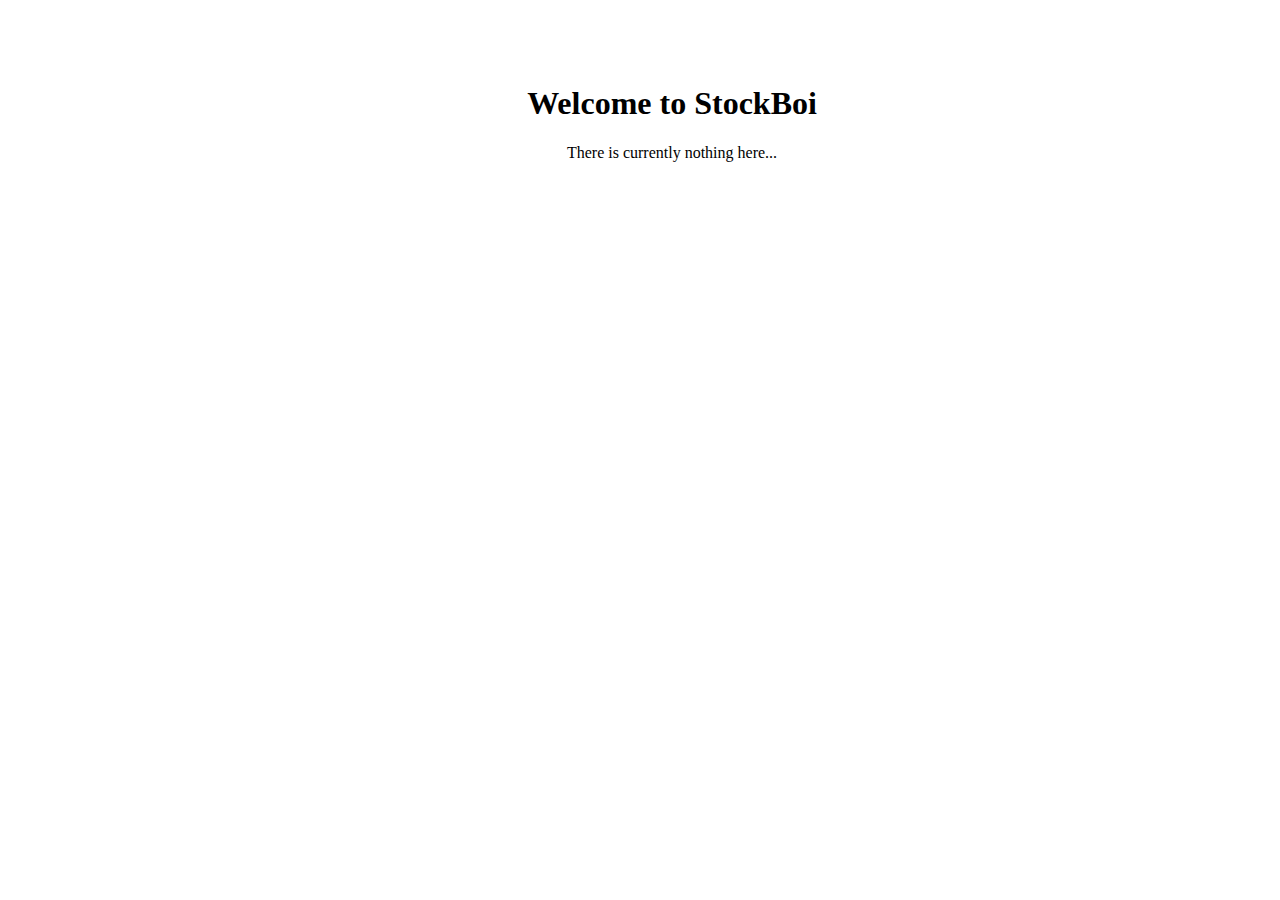
==== index.html @ 0d64872d "set up blank homepage with embedded styling" ====
<!DOCTYPE html>
<html lang="en" dir="ltr">
    <head>
        <!-- meta data -->
        <meta charset="utf-8">
        <meta http-equiv="X-UA-Compatible" content="IE=edge">
        <meta name="viewport" content="width=device-width, initial-scale=1">

        <!-- css pages -->
        <link rel="stylesheet" href="cssFiles/style.css">

        <!-- document info -->
        <title>StockBoi</title>

    </head>

    <body style="width: 95%; text-align: center; padding: 5%; margin: auto;">
        <h1>Welcome to StockBoi</h1>
        <p>There is currently nothing here...</p>
    </body>
</html>
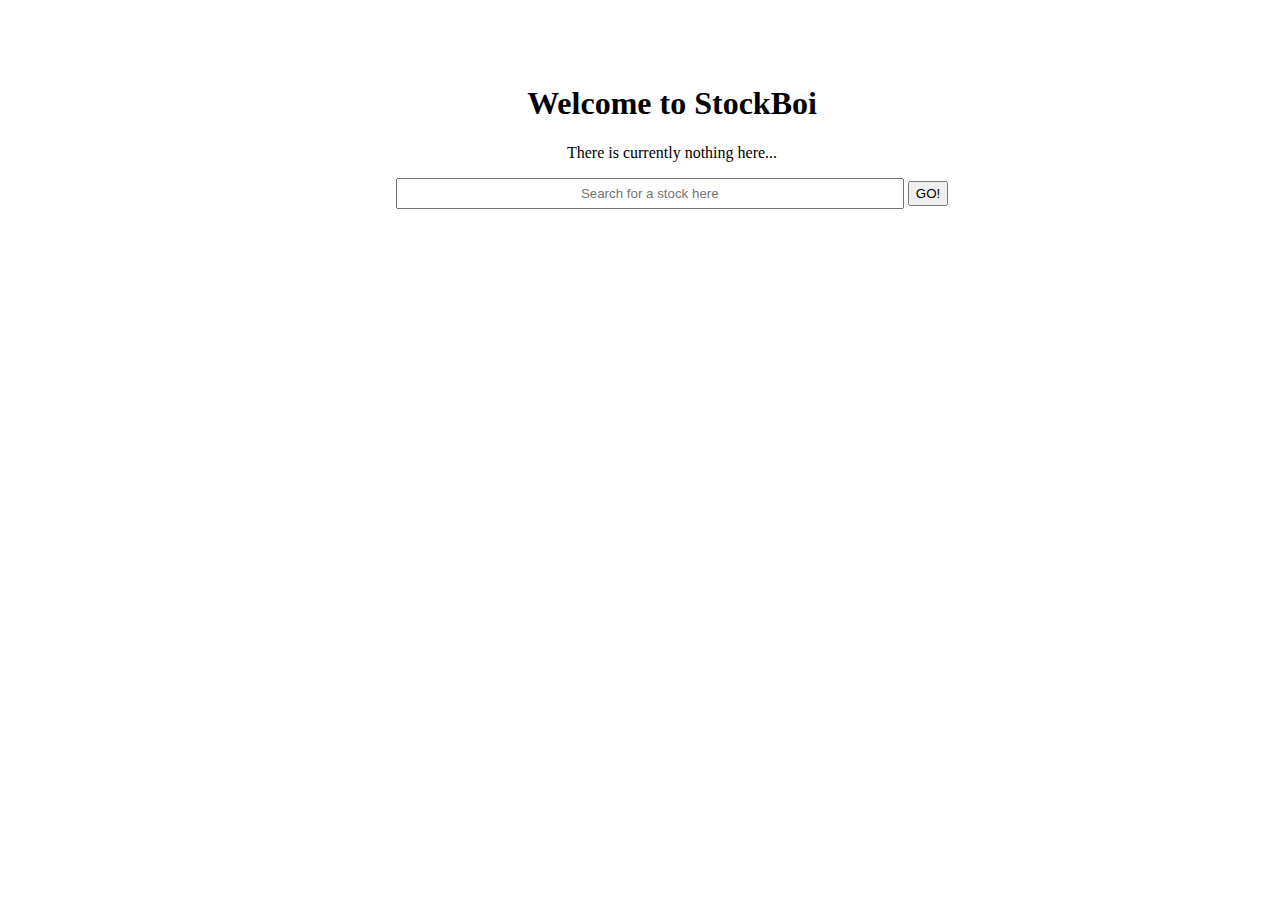
==== commit ffc5926d: "add searchbar and button" ====
--- a/index.html
+++ b/index.html
@@ -7,15 +7,19 @@
         <meta name="viewport" content="width=device-width, initial-scale=1">
 
         <!-- css pages -->
-        <link rel="stylesheet" href="cssFiles/style.css">
+        <link rel="stylesheet" href="resources/style.css">
 
         <!-- document info -->
         <title>StockBoi</title>
 
     </head>
 
-    <body style="width: 95%; text-align: center; padding: 5%; margin: auto;">
+    <body>
         <h1>Welcome to StockBoi</h1>
         <p>There is currently nothing here...</p>
+        <div>
+            <input type="text" placeholder="Search for a stock here">
+            <button type="submit">GO!</button>
+        </div>
     </body>
 </html>
--- a/resources/style.css
+++ b/resources/style.css
@@ -0,0 +1,18 @@
+body {
+    width: 95%;
+    text-align: center;
+    padding: 5%;
+    margin: auto;
+}
+
+input {
+    width: 95%;
+    max-width: 500px;
+    height: 25px;
+    text-align: center;
+    
+}
+
+button {
+    height: 25px;
+}